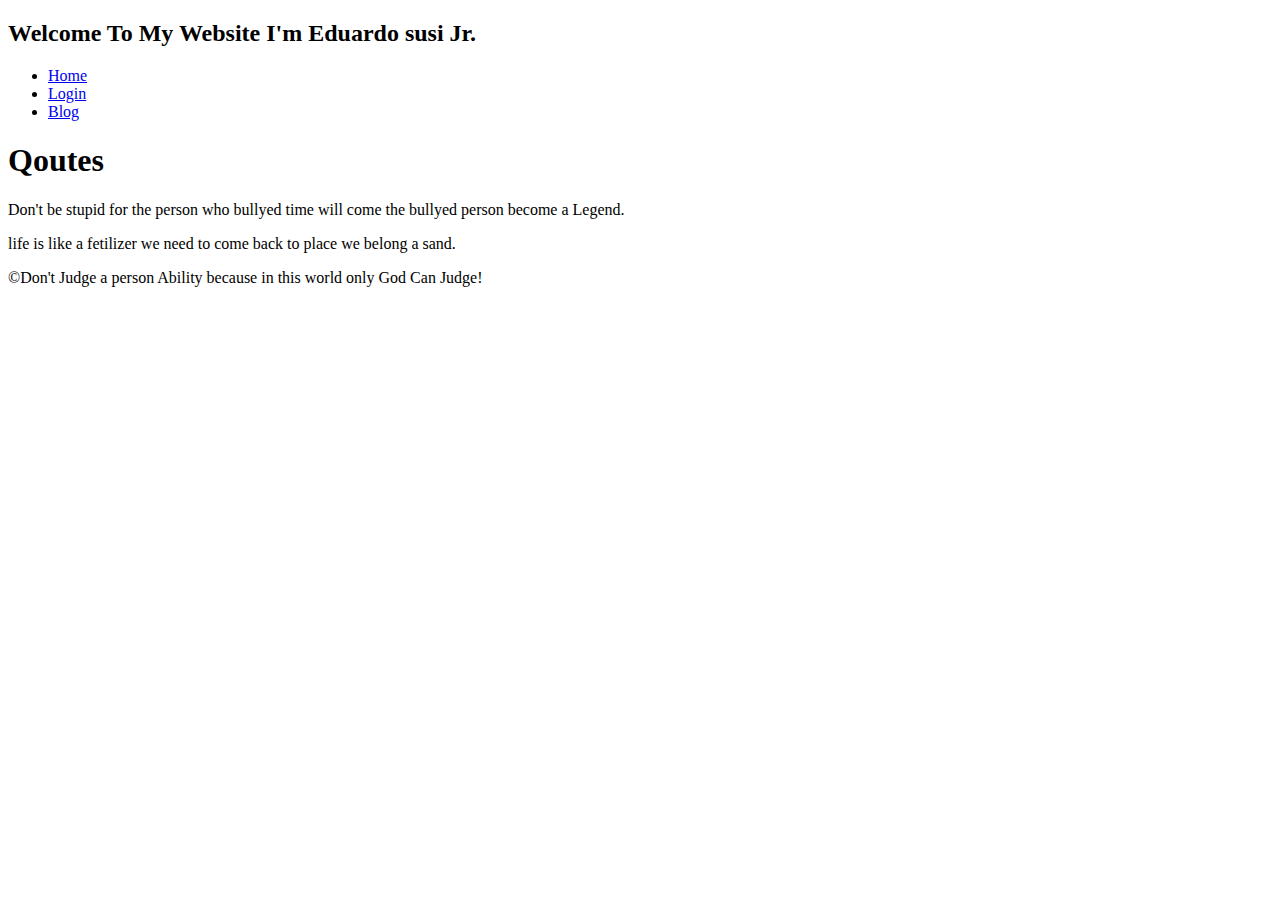
==== index.html @ dedff9cf "commit" ====
<!DOCTYPE html>
<html lang="en">
<head>
    <meta charset="UTF-8">
    <meta name="viewport" content="width=[device-width], initial-scale=1.0">
    <meta http-equiv="X-UA-Compatible" content="ie=edge">
    <title>Home</title>
    <link rel="stylesheet" type="text/css" href="css/css.css">
    <link rel="icon" type="icon" href="">


</head>
<body>
    

    <header>
        <h2>Welcome To My Website I'm Eduardo susi Jr.</h2>
      </header>
      
      <section>
        <nav>
          <ul>
            <li><a href="index.html">Home</a></li>
            <li><a href="login.html">Login</a></li>
            <li><a href="blog.html">Blog</a></li>
          </ul>
        </nav>
        
        <article>
          <h1>Qoutes</h1>
          <p>Don't be stupid for the person who bullyed time will come the bullyed person become a Legend.</p>
          <p>life is like a fetilizer we need to come back to place we belong a sand.</p>
        </article>
      </section>
      
      <footer>
        <p>&copy;Don't Judge a person Ability because in this world only God Can Judge!</p>
      </footer>
</body>
</html>
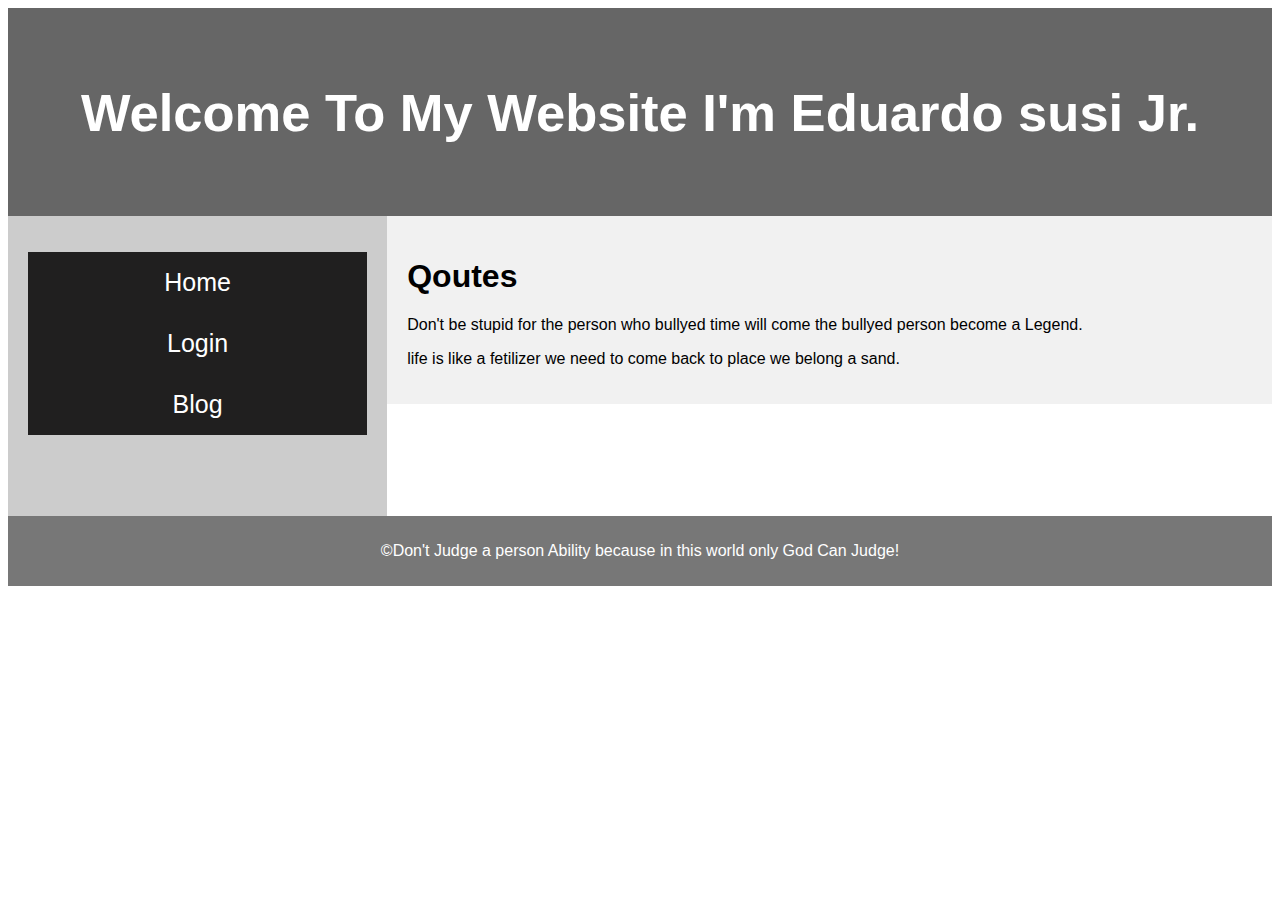
==== commit 0606f498: "commit" ====
--- a/index.html
+++ b/index.html
@@ -5,7 +5,7 @@
     <meta name="viewport" content="width=[device-width], initial-scale=1.0">
     <meta http-equiv="X-UA-Compatible" content="ie=edge">
     <title>Home</title>
-    <link rel="stylesheet" type="text/css" href="css/css.css">
+    <link rel="stylesheet" type="text/css" href="Assets/css/css.css">
     <link rel="icon" type="icon" href="">
 
 
@@ -36,5 +36,6 @@
       <footer>
         <p>&copy;Don't Judge a person Ability because in this world only God Can Judge!</p>
       </footer>
+    
 </body>
 </html>--- a/Assets/css/css.css
+++ b/Assets/css/css.css
@@ -0,0 +1,166 @@
+* {
+    box-sizing: border-box;
+  }
+  
+  body {
+    font-family: Arial, Helvetica, sans-serif;
+  }
+  
+
+  header {
+    background-color: #666;
+    padding: 30px;
+    text-align: center;
+    font-size: 35px;
+    color: white;
+  }
+  
+
+  nav {
+    float: left;
+    width: 30%;
+    height: 300px; 
+    background: #ccc;
+    padding: 20px;
+  }
+  
+ 
+  nav ul {
+    background-color: #201f1f;
+    list-style-type: none;
+    padding: 0;
+  }
+  li a {
+    font: bold;
+    font-size: 25px;
+    display: block;
+    color: white;
+    text-align: center;
+    padding: 16px;
+    text-decoration: none;
+  }
+  li a:hover {
+    background-color: #aa2b2b;
+   
+  }
+  
+  article {
+    float: left;
+    padding: 20px;
+    width: 70%;
+    background-color: #f1f1f1;
+
+  }
+  
+  /* Clear floats after the columns */
+  section:after {
+    content: "";
+    display: table;
+    clear: both;
+  }
+  
+  /* Style the footer */
+  footer {
+    background-color: #777;
+    padding: 10px;
+    text-align: center;
+    color: white;
+  }
+ 
+  @media (max-width: 600px) {
+    nav, article {
+      width: 100%;
+      height: auto;
+    }
+  }
+
+  form {border: 3px solid #f1f1f1;}
+
+input[type=text], input[type=password] {
+  width: 40%;
+  padding: 12px 20px;
+  margin: 8px 0;
+  display: inline-block;
+  border: 1px solid #ccc;
+  box-sizing: border-box;
+}
+
+button {
+  background-color: #4CAF50;
+  color: white;
+  padding: 14px 20px;
+  margin: 8px 0;
+  border: none;
+  cursor: pointer;
+  width: 100%;
+}
+
+button:hover {
+  opacity: 0.8;
+}
+
+.cancelbtn {
+  width: auto;
+  padding: 10px 18px;
+  background-color: #f44336;
+}
+
+.imgcontainer {
+  text-align: center;
+  margin: 24px 0 12px 0;
+}
+
+img.avatar {
+  width: 20%;
+  border-radius: 50%;
+}
+
+.container {
+  padding: 16px;
+}
+
+span.psw {
+  float: right;
+  padding-top: 16px;
+}
+
+/* Change styles for span and cancel button on extra small screens */
+@media screen and (max-width: 300px) {
+  span.psw {
+     display: block;
+     float: none;
+  }
+  .cancelbtn {
+     width: 100%;
+  }
+}
+
+input[type=text], select, textarea {
+    width: 100%;
+    padding: 12px;
+    border: 1px solid #ccc;
+    border-radius: 4px;
+    box-sizing: border-box;
+    margin-top: 6px;
+    margin-bottom: 16px;
+    resize: vertical;
+  }
+  
+  input[type=submit] {
+    background-color: #4CAF50;
+    color: white;
+    padding: 12px 20px;
+    border: none;
+    border-radius: 4px;
+    cursor: pointer;
+  }
+  
+  input[type=submit]:hover {
+    background-color: #45a049;
+  }
+  
+  .container {
+    border-radius: 5px;
+    background-color: #f2f2f2;
+    padding: 20px;
+  }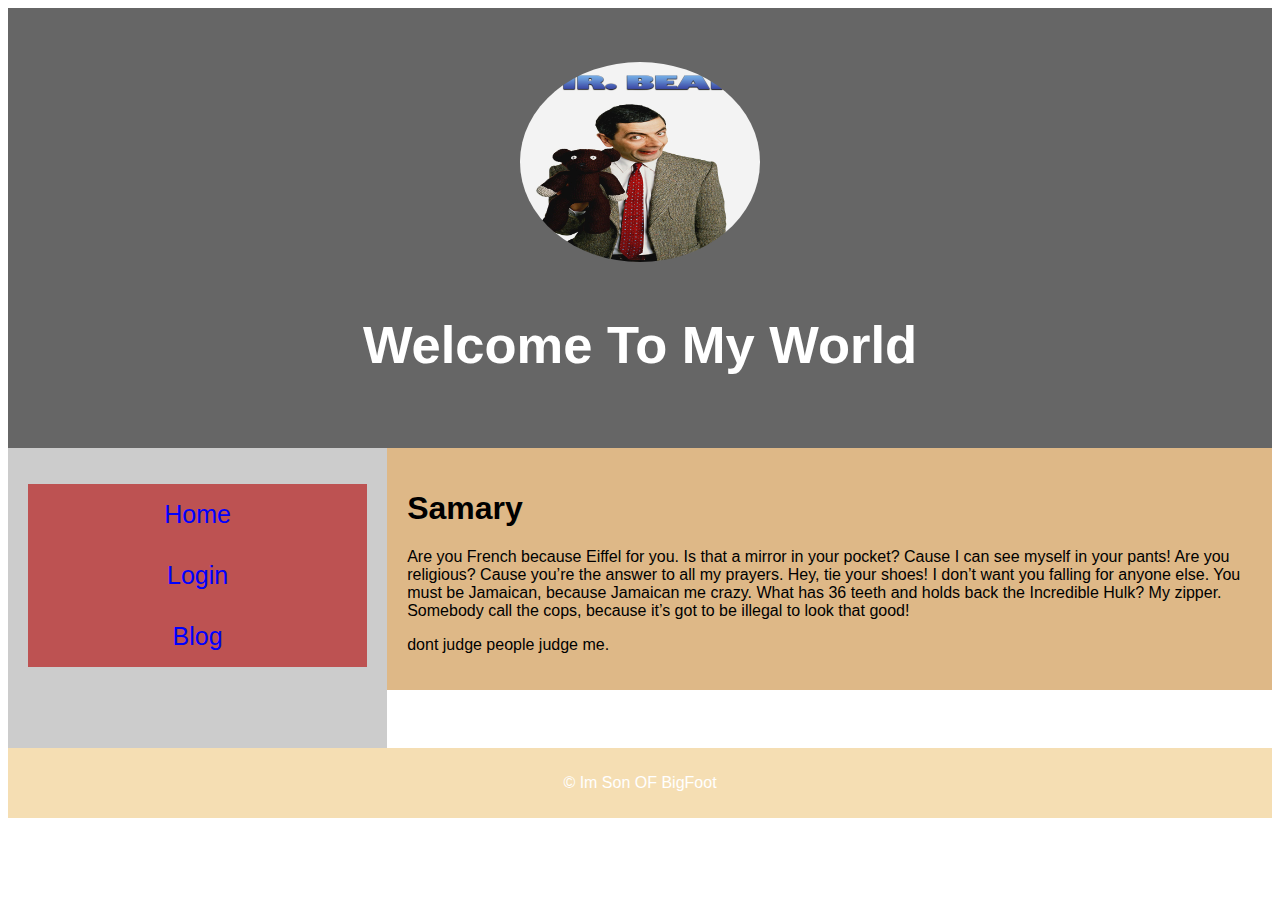
==== commit 21eae73b: "firstcommit" ====
--- a/index.html
+++ b/index.html
@@ -14,7 +14,10 @@
     
 
     <header>
-        <h2>Welcome To My Website I'm Eduardo susi Jr.</h2>
+        <div class="imgcontainer">
+            <img src="Assets/img/bean.jpg" alt="Avatar" class="avatar" style="height: 200px">
+          </div>
+        <h2>Welcome To My World</h2>
       </header>
       
       <section>
@@ -27,14 +30,20 @@
         </nav>
         
         <article>
-          <h1>Qoutes</h1>
-          <p>Don't be stupid for the person who bullyed time will come the bullyed person become a Legend.</p>
-          <p>life is like a fetilizer we need to come back to place we belong a sand.</p>
+          <h1>Samary</h1>
+          <p>Are you French because Eiffel for you.
+            Is that a mirror in your pocket? Cause I can see myself in your pants!
+            Are you religious? Cause you’re the answer to all my prayers.
+            Hey, tie your shoes! I don’t want you falling for anyone else.
+            You must be Jamaican, because Jamaican me crazy.
+            What has 36 teeth and holds back the Incredible Hulk? My zipper.
+            Somebody call the cops, because it’s got to be illegal to look that good!</p>
+          <p>dont judge people judge me.</p>
         </article>
       </section>
       
       <footer>
-        <p>&copy;Don't Judge a person Ability because in this world only God Can Judge!</p>
+        <p>&copy; Im Son OF BigFoot</p>
       </footer>
     
 </body>
--- a/Assets/css/css.css
+++ b/Assets/css/css.css
@@ -26,7 +26,7 @@
   
  
   nav ul {
-    background-color: #201f1f;
+    background-color: #bd5252;
     list-style-type: none;
     padding: 0;
   }
@@ -34,7 +34,7 @@
     font: bold;
     font-size: 25px;
     display: block;
-    color: white;
+    color: blue;
     text-align: center;
     padding: 16px;
     text-decoration: none;
@@ -48,7 +48,7 @@
     float: left;
     padding: 20px;
     width: 70%;
-    background-color: #f1f1f1;
+    background-color: burlywood;
 
   }
   
@@ -61,7 +61,7 @@
   
   /* Style the footer */
   footer {
-    background-color: #777;
+    background-color:wheat;
     padding: 10px;
     text-align: center;
     color: white;
@@ -81,7 +81,7 @@
   padding: 12px 20px;
   margin: 8px 0;
   display: inline-block;
-  border: 1px solid #ccc;
+  border: 1px solid rgb(105, 23, 23);
   box-sizing: border-box;
 }
 
